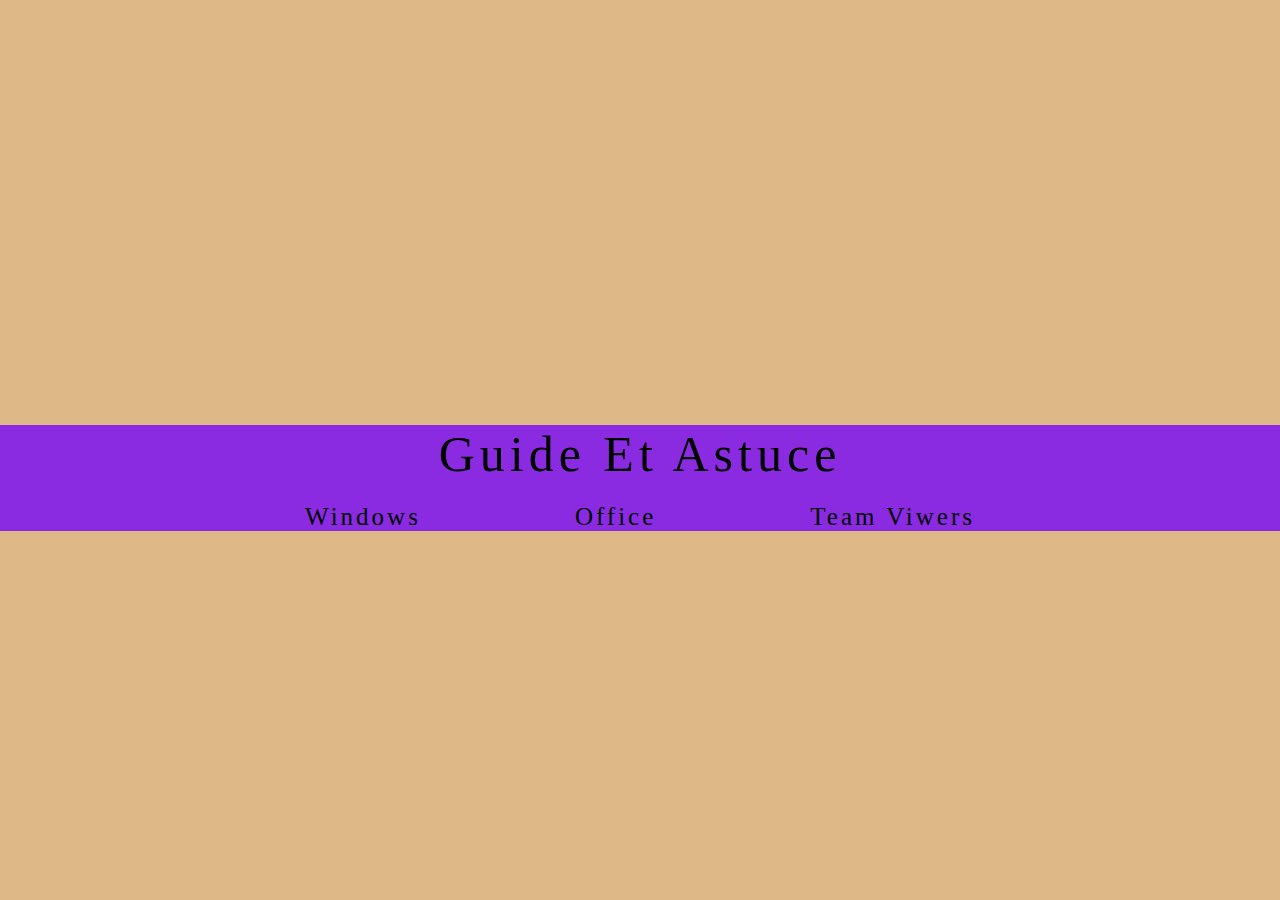
==== index.html @ ba8fe366 "base" ====
<!DOCTYPE html>
<html lang="en">
<head>
    <meta charset="UTF-8">
    <meta http-equiv="X-UA-Compatible" content="IE=edge">
    <meta name="viewport" content="width=device-width, initial-scale=1.0">
    <link rel="stylesheet" href="style.css">
    <title>Tuto Windows & Office</title>

</head>
<body>
    <div class="top" >
        <div class= "titre">Guide Et Astuce</div>
        <nav class="nav-bar">
            <div id="menu"><a href="/doc/windows/windows.html">Windows</a></div>
            <div id="menu"><a href="#">Office</a></div>
            <div id="menu"><a href="#">Team Viwers</a></div>
        </nav>
    </div>
</body>
</html>
---- style.css ----
html{
margin: 0;
padding: 0;
max-width: 100%;
max-height: 100%;
}

body{
    margin: 0;
    width: 100%;
    position: absolute;
    margin-top: 425px;
    background-color: burlywood;
}

.titre{
    text-align: center;
    font-size: 50px ;
    letter-spacing: 5px;
}

.top{
    background-color: blueviolet;
    max-width: 100%;
}

.nav-bar{
    text-align: center;
}

.nav-bar #menu{
    display: inline-block;
    letter-spacing: 3px;
    
    margin-top: 20px ;
    font-size: 25px;
}

#menu > a {
text-decoration: none;
padding: 25px;
margin: 50px;
color:black;
}
#menu > a:hover{
    color:white;
    opacity: 50%;
}
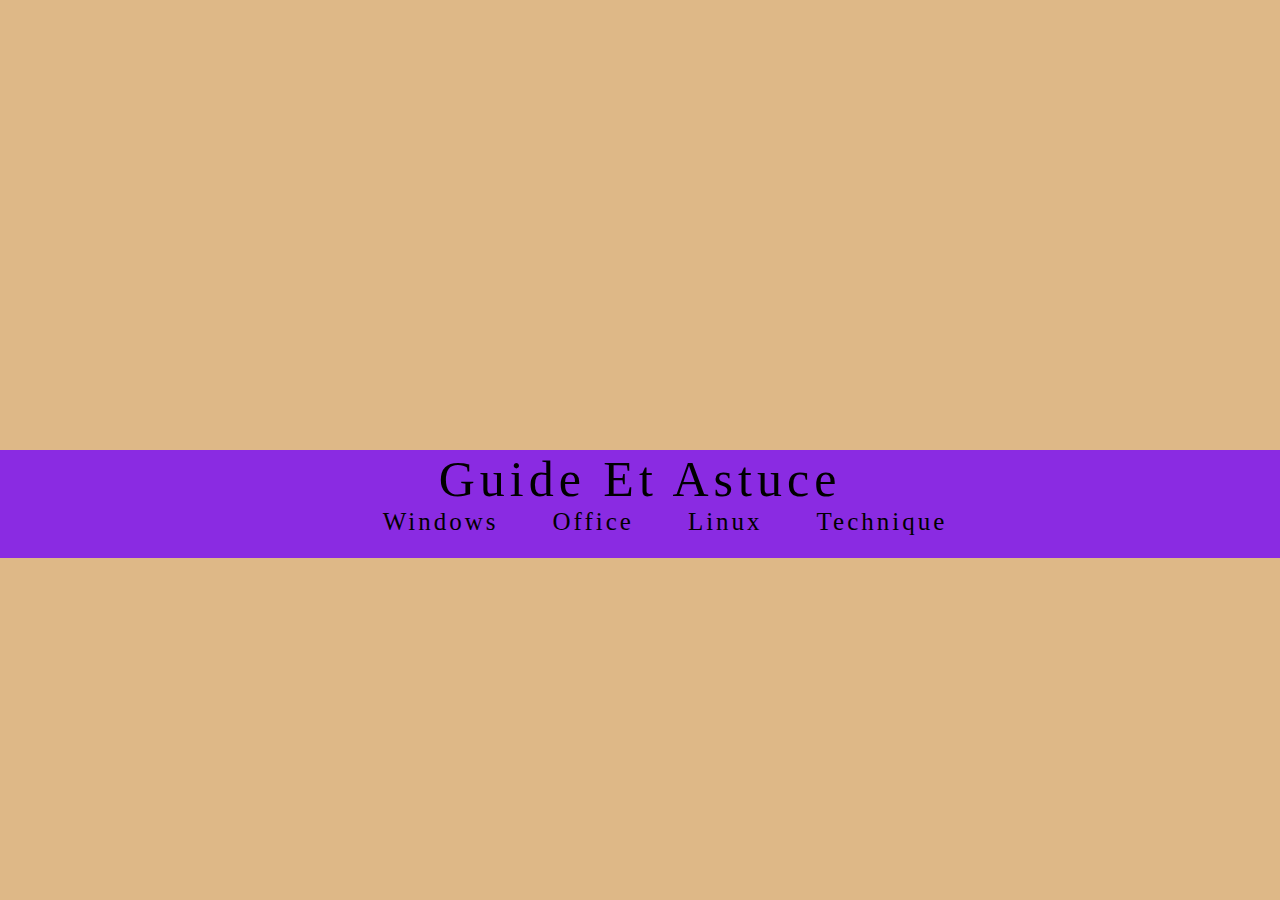
==== commit db95fe93: "restructuration code" ====
--- a/index.html
+++ b/index.html
@@ -5,16 +5,21 @@
     <meta http-equiv="X-UA-Compatible" content="IE=edge">
     <meta name="viewport" content="width=device-width, initial-scale=1.0">
     <link rel="stylesheet" href="style.css">
+    <link rel="stylesheet" media="screen and (max-width:631px)" href="style512.css">
     <title>Tuto Windows & Office</title>
 
 </head>
 <body>
+    <!--début code page-->
     <div class="top" >
+        <!--Titre-->
         <div class= "titre">Guide Et Astuce</div>
+        <!--Menu-->
         <nav class="nav-bar">
-            <div id="menu"><a href="/doc/windows/windows.html">Windows</a></div>
-            <div id="menu"><a href="#">Office</a></div>
-            <div id="menu"><a href="#">Team Viwers</a></div>
+            <div id="menu"><img class="img-hover" src="img/ic-windows.png"/> <a href="doc/windows/windows.html">Windows</a></div>
+            <div id="menu"><img class="img-hover-1" src="img/ic-office.png"/><a href="#">Office</a></div>
+            <div id="menu"><img class="img-hover-1" src="img/ic-linux.png"/><a href="#">Linux</a></div>
+            <div id="menu"><img class="img-hover-2" src="img/ic-technique.png"/><a href="#">Technique</a></div>
         </nav>
     </div>
 </body>
--- a/style.css
+++ b/style.css
@@ -6,11 +6,16 @@
 }
 
 body{
+    display: inline;
     margin: 0;
-    width: 100%;
-    position: absolute;
-    margin-top: 425px;
     background-color: burlywood;
+    
+}
+/*placement du titre*/
+.top{
+    margin-top: 450px;
+    background-color: blueviolet;
+    
 }
 
 .titre{
@@ -19,32 +24,104 @@
     letter-spacing: 5px;
 }
 
-.top{
-    background-color: blueviolet;
-    max-width: 100%;
-}
+/*mise en place de mon menu*/
 
 .nav-bar{
     text-align: center;
+    height: 50px;
 }
 
 .nav-bar #menu{
-    display: inline-block;
+    display: inline;
     letter-spacing: 3px;
+    margin-top: 10px ;
+    font-size: 25px;
+    margin-left: 50px;
     
-    margin-top: 20px ;
-    font-size: 25px;
 }
-
+/*couleur du menu*/
 #menu > a {
 text-decoration: none;
-padding: 25px;
-margin: 50px;
 color:black;
 }
-#menu > a:hover{
+#menu:hover  a{
     color:white;
     opacity: 50%;
 }
 
+/*mise en place animation windows*/
+.img-hover{
+    z-index: 10;
+    margin-left: -25px;
+    position: absolute;
+    width: 25px;
+    visibility: hidden;
+}
 
+#menu:hover .img-hover{
+    visibility: visible;
+    animation-name:logo;
+    animation-duration: 2s ;
+}
+@keyframes logo{
+    from{
+    margin-left: -25px;
+    }
+
+    to{
+       margin-left: 120px; 
+    }
+}
+/*mise en place animation linux et office*/
+
+.img-hover-1{
+    z-index: 10;
+    margin-top: -5px;
+    margin-left: -25px;
+    position: absolute;
+    width: 40px;
+    visibility: hidden;
+}
+#menu:hover .img-hover-1{
+    visibility: visible;
+    animation-name:logo-1;
+    animation-duration: 2s ;
+}
+@keyframes logo-1{
+    from{
+    margin-left: -25px;
+    }
+
+    to{
+       margin-left: 80px; 
+    }
+}
+/*mise en place animation technique*/
+.img-hover-2{
+    z-index: 10;
+    margin-left: -25px;
+    margin-top: -5px;
+    position: absolute;
+    width: 40px;
+    visibility: hidden;
+}
+#menu:hover .img-hover-2{
+    visibility: visible;
+    animation-name:logo-2;
+    animation-duration: 2s ;
+}
+@keyframes logo-2{
+    from{
+    margin-left: -25px;
+    }
+
+    to{
+       margin-left: 130px; 
+    }
+}
+
+
+
+
+
+
--- a/style512.css
+++ b/style512.css
@@ -0,0 +1,35 @@
+/*position du top*/
+
+.top{
+    margin-top: 350px;
+}
+/*taille titre*/
+.titre{
+    font-size: 35px;
+}
+/*mise en place de la barre de navigation*/
+.nav-bar{
+    display: grid;
+    height: auto;
+}
+/*mise en place des boutons*/
+#menu {
+    margin-right:50px;
+    margin-bottom:5px ;
+    padding-top: 10px;
+    padding-bottom:10px ;
+    border-bottom: 2px solid;
+    text-align: center;
+}
+/*hover boutons et liens*/
+#menu:hover {
+    background-color: white;
+    opacity:50% ;
+    color: black;
+    border:5px solid ;
+    border-radius:10px ;
+}
+ #menu:hover a{
+    color: black;
+    opacity: 100%;
+ }
